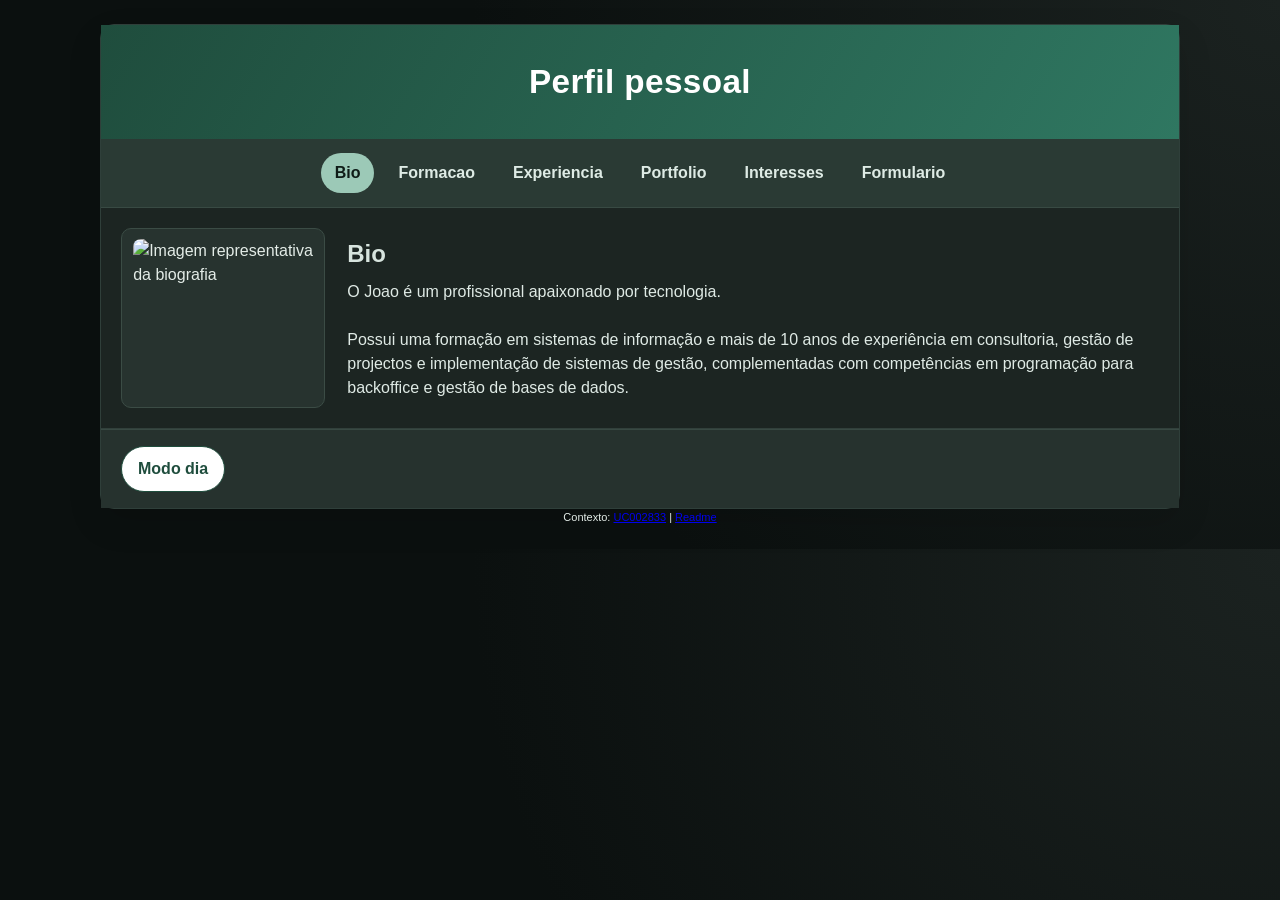
==== index.html @ 09b6e126 "primeiro upload projecto (JTO)" ====
<!DOCTYPE html>
<html lang="pt">
<head>

    <meta name="viewport" content="width=device-width, initial-scale=1.0">
    <meta name=""description" content="Perfil pessoal de um profissional focado no desenvolvimento digital, com interesse em criar experiencias digitais claras, praticas e orientadas para o utilizador.">
    <title>JOAO TOMASIO</title>
    <link rel="stylesheet" href="estilos.css">
    <link rel="icon" type="image/png" sizes="32x32" href="https://picsum.photos/32?random=72">
    <link rel="shortcut icon" type="image/png" href="https://picsum.photos/32?random=72">
</head>
<body>
    <div class="estrutura-principal">   
        <div class="cabecalho">
            <h1>Perfil pessoal</h1>
        </div>

        <div class="menu-nav" role="navigation" aria-label="Navegacao principal">
            <button type="button" class="menu-nav-controlo" id="menu-esquerda" aria-label="Opcao anterior">&#8592;</button>
            <ul>
                <li><a href="#bio">Bio</a></li>
                <li><a href="#formacao">Formacao</a></li>
                <li><a href="#experiencia">Experiencia</a></li>
                <li><a href="#portfolio">Portfolio</a></li>
                <li><a href="#interesses">Interesses</a></li>
                <li><a href="#formulario">Formulario</a></li>
            </ul>
            <button type="button" class="menu-nav-controlo" id="menu-direita" aria-label="Proxima opcao">&#8594;</button>
        </div>

        <div class="conteudos">
            <div id="bio" class="bloco-conteudo ativo">
                <div class="lado-esquerdo">
                    <!-- <img src="https://picsum.photos/260/220?random=12" alt="Imagem representativa da biografia"> -->
                    <img src="img/IMG_3312.jpg" alt="Imagem representativa da biografia">
                </div>
                <div class="lado-direito">
                    <h2>Bio</h2>
                    
                    <p class="jto">O Joao é um profissional apaixonado por tecnologia.</p><BR>
                    <p>    Possui uma formação em sistemas de informação e mais de 10 anos de experiência em consultoria, gestão de projectos e implementação de sistemas de gestão, complementadas com competências em programação para backoffice e gestão de bases de dados.
                    </p>

                    
                 </div>
            </div>

            <div id="formacao" class="bloco-conteudo">
                <div class="lado-esquerdo">
                    <img src="https://picsum.photos/260/220?random=21" alt="Imagem representativa da formacao">
                </div>
                <div class="lado-direito">
                    <h2>Formacao Académica</h2>
                    <p>Informática de gestao pela escola de albergaria-a-velha, nível IV</p>
                    <p>Sistemas de informaçao pela Universidade do Minho, nível V</p>
                     <h2>Formacao profissional </h2> 
                     <p>SAP consultant certificate, modelagem e análise de processos </p>   
                     <p>Formaçao pedagógica de Formadores pela escola Tecla de Guimarães </p>
                        <p>Formaçao em Neuromarketing, pelo IEFP de Aveiro </p>
                        <p>Marketing digital e comercio eletrónico pela plataforma Coursera</p>
                </div>
            </div>

            <div id="experiencia" class="bloco-conteudo">
                <div class="lado-esquerdo">
                    <img src="https://picsum.photos/260/220?random=34" alt="Imagem representativa da experiencia">
                </div>
                <div class="lado-direito">
                    <h2>Experiencia</h2>
                    <p>Resumo profissional, Soft Skills e Hard Skills</p>
                    <h3 class="subtitulo-secao">IS</h3>
                        <p>  Projectos de Implementaçao de ERP com QAD, role Consultor de dados e gestao de projectos</p>
                        <p>Primavera software, Bosch Ovar, Prifer fundiçao, Renolit, Lidl belgium </p>
                    <h3 class="subtitulo-secao">Web</h3>
                    <p>Participaçao em projectos web com enfase em backend, integraçao de dados  e interfaces API.</p>
                    <h3 class="subtitulo-secao">Gestao de Projectos</h3>
                    <p><ul><li>Experiencia em gestao de projectos de implementaçao de sistemas ERP para indústria e serviços.</li>
                    <li>Consultoria em sistemas de informaçao e apoio à decisao </li>
                    <li>Gestao de equipas e optimizaçao de recursos para implementaçao de soluçoes tecnológicas.</li></ul></p>
                    <li>Formaçao de utilizadores</li> 
                      
                </ul></p>
                
                </div>
            </div>

            <div id="portfolio" class="bloco-conteudo">
                <div class="lado-esquerdo">
                    <img src="https://picsum.photos/260/220?random=45" alt="Imagem representativa do portfolio">
                </div>
                <div class="lado-direito">
                    <h2>Portfolio</h2>
                    <p>Colecçao de alguns trabalhos realizados e colaboraçoes </p>
                    
                    
                    <h3 class="subtitulo-secao">Software</h3>
                    <p><ul><li>Aplicaçao para gestao de reservas e de alojamento em unidade hoteleira (projecto HSDC).
                        </li></ul></p>
                     <p> em ambiente local, multiutilizador.<BR>
                        Versao 1 em DbaseIV<BR> Versao 2 em MS Access<BR>
                        Versao 3 com VBA + conexoes SQL<br>
                        datas: V1 1998; V2 2007; V3 2011                  
                    </p>
                    <p><ul><li>Add-on RGPD (projecto HSDC/V3)
                        </li></ul></p>
                     <p> Funcionalidades RGPD para resposta e tratamento de obrigaçoes legais <BR>
                        Validaçao pelo cliente<BR> Registo de permissoes e consentimentos<BR>
                        data: fev/mar 2018
                    </p>
                    <p><ul><li>Add-on SEF (projecto HSDC/V3)
                        </li></ul></p>
                     <p> Funcionalidades de registo de estrangeiros para resposta e tratamento de obrigaçoes legais <BR>
                        Filtragem de dados<BR> Geraçao de relatórios automáticos<BR>
                            Submissao de relatórios em formato PDF e templates SEF.<BR>
                        data: fev/mar 2018
                    </p>
                    <h3 class="subtitulo-secao">Web</h3>
                    <p>(...)<i>vários projectos, com</i></p>
                    <p>Rotinas de suporte backoffice para vários fins</p>
                    <p>gestao de bases de dados</p>
                    
                    <h3 class="subtitulo-secao">ERP</h3>
                    <p>(...)<i>vários projectos, com</i></p>
                    <p>Analise de processos, modelaçao de dados, implementaçao e configuraçao de sistemas, testes end-to-end e Go-live</p>
                    
                </div>
            </div>

            <div id="interesses" class="bloco-conteudo">
                <div class="lado-esquerdo">
                    <img src="https://picsum.photos/260/220?random=58" alt="Imagem representativa dos interesses">
                </div>
                <div class="lado-direito">
                    <h2>Interesses</h2>
                    <p>Interesse em UX, design de interfaces e desenvolvimento de projetos que combinem funcionalidade, tecnologia e comunicacao visual.</p>
                    <p> Está a desenvolvercompetências com ferramentas de IA especializadas em tecnologias web, web design e marketing.</p>
                </div>
            </div>

            <div id="formulario" class="bloco-conteudo">
                <div class="lado-esquerdo">
                    <img src="https://picsum.photos/260/220?random=67" alt="Imagem representativa do formulario">
                </div>
                <div class="lado-direito">
                    <h2>Formulario de contacto</h2>
                    <form class="formulario-contacto" action="#" method="post">
                        <div class="campo">
                            <label for="nome">Nome</label>
                            <input type="text" id="nome" name="nome" required>
                        </div>

                        <div class="campo">
                            <label for="email">Email</label>
                            <input type="email" id="email" name="email" required>
                        </div>

                        <div class="campo formulario-largo">
                            <label for="mensagem">Mensagem</label>
                            <textarea id="mensagem" name="mensagem" rows="5" required></textarea>
                        </div>

                        <div class="formulario-acoes formulario-largo">
                            <button type="submit">Enviar mensagem</button>
                        </div>
                    </form>
                </div>
            </div>
        </div>

        <footer class="rodape">
            <button type="button" id="alternar-tema" aria-pressed="false">Modo noite</button>
        </footer>
    </div>

    <script src="script.js"></script>   
    <div style="text-align: center; font-size: 11px;">
        Contexto: <a href="contexto.html#guiao">UC002833</a>
        | <a href="contexto.html#readme">Readme</a>
    </div>
</body>
</html>
---- estilos.css ----
:root {
    --largura-base: 1080px;
    --cor-fundo: #f3f4ef;
    --cor-container: #ffffff;
    --cor-primaria: #1f4d3d;
    --cor-secundaria: #d6e5dc;
    --cor-texto: #1f1f1f;
    --sombra: 0 14px 34px rgba(0, 0, 0, 0.12);
}

* {
    box-sizing: border-box;
    margin: 0;
    padding: 0;
}

body {
    font-family: "Segoe UI", Tahoma, Geneva, Verdana, sans-serif;
    background: radial-gradient(circle at top right, #e6efe9 0%, var(--cor-fundo) 52%);
    color: var(--cor-texto);
    line-height: 1.5;
    padding: 24px;
}

body.modo-noite {
    background: radial-gradient(circle at top right, #1b2220 0%, #0b100f 58%);
    color: #e3ece7;
}

body.modo-noite .estrutura-principal {
    background-color: #1c2522;
    border-color: #2f3f3a;
}

body.modo-noite .menu-nav {
    background-color: #2a3a34;
    border-bottom-color: #384a43;
}

body.modo-noite .menu-nav a {
    color: #deebe5;
}

body.modo-noite .menu-nav a:hover,
body.modo-noite .menu-nav a:focus {
    background-color: #89b8a5;
    color: #0f1c17;
}

body.modo-noite .menu-nav a.ativo {
    background-color: #9cc9b7;
    color: #0f1c17;
}

body.modo-noite .bloco-conteudo {
    border-bottom-color: #31403b;
}

body.modo-noite .lado-esquerdo {
    background-color: #27332f;
    border-color: #3b4c45;
}

body.modo-noite .lado-direito h2,
body.modo-noite .formulario-contacto label,
body.modo-noite .grupo-radio legend,
body.modo-noite .grupo-checkbox legend {
    color: #d7e4de;
}

body.modo-noite .lado-direito .subtitulo-secao {
    color: #e6f1ec;
}

body.modo-noite .lado-direito,
body.modo-noite .lado-direito p,
body.modo-noite .lado-direito li,
body.modo-noite .opcoes-radio label,
body.modo-noite .opcoes-check label {
    color: #dfeae5;
}

body.modo-noite .grupo-radio,
body.modo-noite .grupo-checkbox {
    background-color: #2b3833;
    border-color: #42554e;
}

body.modo-noite .formulario-contacto input,
body.modo-noite .formulario-contacto select,
body.modo-noite .formulario-contacto textarea {
    background-color: #33423c;
    border-color: #4b5f57;
    color: #edf4f0;
}

body.modo-noite .formulario-contacto input::placeholder,
body.modo-noite .formulario-contacto textarea::placeholder {
    color: #b9c9c1;
}

body.modo-noite .rodape {
    background-color: #26322e;
    border-top-color: #384943;
}

.jto{
    /*gap: 201px;/* gap é a distancia entre os itens, ou seja, a distancia entre o h1 e o h2*/
    /*margin-bottom: 20px;*/
    color: #05583c;
}

.estrutura-principal {
    width: 100%;
    max-width: var(--largura-base);
    margin: 0 auto;
    background-color: var(--cor-container);
    border: 1px solid #e2e2e2;
    border-radius: 14px;
    overflow: visible;
    box-shadow: var(--sombra);
}

.cabecalho {
    padding: 32px;
    text-align: center;
    background: linear-gradient(120deg, var(--cor-primaria), #2f7761);
    color: #ffffff;
}

.cabecalho h1 {
    font-size: clamp(1.5rem, 2.6vw, 2.1rem);
    letter-spacing: 0.4px;
}

.menu-nav {
    background-color: var(--cor-secundaria);
    border-bottom: 1px solid #c3d6cb;
    position: relative;
    z-index: 10;
}

body.menu-fixo .menu-nav {
    position: sticky;
    top: 0;
    z-index: 1000;
}

.menu-nav ul {
    list-style: none;
    display: flex;
    flex-wrap: wrap;
    justify-content: center;
    gap: 10px;
    padding: 14px 16px;
}

.menu-nav a {
    display: inline-block;
    text-decoration: none;
    color: var(--cor-primaria);
    font-weight: 600;
    padding: 8px 14px;
    border-radius: 999px;
    transition: background-color 0.3s ease, color 0.3s ease;
}

.menu-nav a:hover,
.menu-nav a:focus {
    background-color: var(--cor-primaria);
    color: #ffffff;
}

.menu-nav a.ativo {
    background-color: var(--cor-primaria);
    color: #ffffff;
}

.menu-nav-controlo {
    display: none;
    border: 1px solid #1f4d3d;
    border-radius: 999px;
    width: 38px;
    height: 38px;
    background-color: #ffffff;
    color: #1f4d3d;
    font-size: 20px;
    line-height: 1;
    cursor: pointer;
}

body.modo-noite .menu-nav-controlo {
    background-color: #2d3d37;
    border-color: #4d655c;
    color: #e3ece7;
}

.conteudos {
    display: flex;
    flex-direction: column;
}

.rodape {
    display: flex;
    justify-content: flex-start;
    align-items: center;
    padding: 16px 20px;
    border-top: 1px solid #e2e2e2;
    background-color: #f8faf9;
}

#alternar-tema {
    border: 1px solid #1f4d3d;
    border-radius: 999px;
    padding: 10px 16px;
    font: inherit;
    font-weight: 700;
    background-color: #ffffff;
    color: #1f4d3d;
    cursor: pointer;
    transition: background-color 0.25s ease, color 0.25s ease, transform 0.2s ease;
}

#alternar-tema:hover,
#alternar-tema:focus {
    background-color: #1f4d3d;
    color: #ffffff;
    transform: translateY(-1px);
}

.bloco-conteudo {
    display: none;
    gap: 18px;
    padding: 20px;
    border-bottom: 1px solid #ececec;
    scroll-margin-top: 12px;
}

.bloco-conteudo.ativo {
    display: flex;
}

.bloco-conteudo:last-child {
    border-bottom: none;
}

.lado-esquerdo {
    width: 20%;
    min-width: 160px;
    display: flex;
    align-items: flex-start;
    justify-content: center;
    background-color: #f7faf8;
    border: 1px solid #e3ece7;
    border-radius: 10px;
    padding: 10px;
}

.lado-esquerdo img {
    width: 100%;
    max-width: 180px;
    height: auto;
    border-radius: 8px;
    object-fit: cover;
}

.lado-direito {
    width: 80%;
    padding: 8px 4px;
}

.conteudo-largura-total {
    width: 100%;
}

.lista-sem-marcadores {
    list-style: none;
    padding-left: 0;
}

.lado-direito h2 {
    margin-bottom: 8px;
    color: #183b2f;
}

.lado-direito .subtitulo-secao {
    margin-top: 14px;
    margin-bottom: 8px;
    color: #1f4d3d;
}

.formulario-contacto {
    display: grid;
    grid-template-columns: repeat(2, minmax(0, 1fr));
    gap: 14px 16px;
    margin-top: 8px;
}

.campo {
    display: flex;
    flex-direction: column;
    gap: 6px;
}

.grupo-radio {
    border: 1px solid #c9d8cf;
    border-radius: 10px;
    padding: 10px 12px 12px;
}

.grupo-radio legend {
    padding: 0 6px;
    font-weight: 600;
    color: #23483a;
}

.grupo-checkbox {
    border: 1px solid #c9d8cf;
    border-radius: 10px;
    padding: 10px 12px 12px;
}

.grupo-checkbox legend {
    padding: 0 6px;
    font-weight: 600;
    color: #23483a;
}

.opcoes-radio {
    display: flex;
    flex-wrap: wrap;
    gap: 14px;
    margin-top: 2px;
}

.opcoes-radio label {
    display: inline-flex; /* Permite alinhar o texto e o input verticalmente */
    align-items: center;
    gap: 8px;
    font-weight: 500;
    color: var(--cor-texto);
}

.opcoes-radio input {
    accent-color: var(--cor-primaria);
}

.opcoes-check {
    display: flex;
    flex-wrap: wrap;
    gap: 14px;
    margin-top: 2px;
}

.opcoes-check label {
    display: inline-flex;
    align-items: center;
    gap: 8px;
    font-weight: 500;
    color: var(--cor-texto);
}

.opcoes-check input {
    accent-color: var(--cor-primaria);
}

.formulario-largo {
    grid-column: 1 / -1;
}

.formulario-contacto label {
    font-weight: 600;
    color: #23483a;
}

.formulario-contacto input,
.formulario-contacto select,
.formulario-contacto textarea {
    width: 100%;
    border: 1px solid #c9d8cf;
    border-radius: 10px;
    padding: 11px 12px;
    font: inherit;
    background-color: #ffffff;
    color: inherit;
    transition: border-color 0.2s ease, box-shadow 0.2s ease;
}

.formulario-contacto textarea {
    resize: vertical;
    min-height: 140px;
}

.formulario-contacto input:focus,
.formulario-contacto select:focus,
.formulario-contacto textarea:focus {
    outline: none;
    border-color: var(--cor-primaria);
    box-shadow: 0 0 0 3px rgba(31, 77, 61, 0.12);
}

.formulario-acoes {
    display: flex;
    justify-content: flex-end;
}

.formulario-acoes button {
    border: none;
    border-radius: 999px;
    padding: 12px 20px;
    background: linear-gradient(120deg, var(--cor-primaria), #2f7761);
    color: #ffffff;
    font-weight: 700;
    cursor: pointer;
    transition: transform 0.2s ease, box-shadow 0.2s ease;
    box-shadow: 0 10px 22px rgba(31, 77, 61, 0.18);
}

.formulario-acoes button:hover,
.formulario-acoes button:focus {
    transform: translateY(-1px);
    box-shadow: 0 14px 28px rgba(31, 77, 61, 0.22);
}

@media (max-width: 1140px) {
    .estrutura-principal {
        max-width: 96vw;
    }
}

@media (max-width: 760px) {
    body {
        padding: 14px;
    }

    .menu-nav {
        display: flex;
        align-items: center;
        justify-content: center;
        gap: 8px;
        padding: 10px 12px;
        touch-action: pan-y;
    }

    .menu-nav ul {
        flex: 1;
        justify-content: center;
        padding: 0;
        gap: 0;
    }

    .menu-nav li {
        display: none;
    }

    .menu-nav li.menu-item-visivel {
        display: block;
    }

    .menu-nav a {
        min-width: 150px;
        text-align: center;
    }

    .menu-nav-controlo {
        display: inline-flex;
        align-items: center;
        justify-content: center;
    }

    .menu-nav-controlo[hidden] {
        display: none;
    }

    .bloco-conteudo {
        flex-direction: column;
    }

    .lado-esquerdo,
    .lado-direito {
        width: 100%;
    }

    .lado-esquerdo {
        min-width: 0;
    }

    .formulario-contacto {
        grid-template-columns: 1fr;
    }
    .lado-esquerdo img {
     
    max-width: 100px;
    height: auto;

}
}

body.pagina-contexto {
    margin: 0;
    padding: 0;
    font-family: Arial, sans-serif;
    background: #f4f4f4;
}

body.pagina-contexto.modo-noite {
    background: #0f1413;
    color: #e3ece7;
}

.pagina-contexto header {
    background: #1f2937;
    color: #fff;
    padding: 14px 18px;
}

body.pagina-contexto.modo-noite header {
    background: #1b2421;
    border-bottom: 1px solid #2f3f3a;
}

.pagina-contexto nav a {
    color: #fff;
    text-decoration: none;
    margin-right: 16px;
    font-weight: 600;
}

.pagina-contexto nav a:hover {
    text-decoration: underline;
}

.pagina-contexto .wrapper {
    padding: 12px;
}

body.pagina-contexto.modo-noite .wrapper {
    background: #0f1413;
}

.pagina-contexto iframe {
    width: 100%;
    height: calc(100vh - 90px);
    border: 1px solid #d1d5db;
    background: #fff;
}

body.pagina-contexto.modo-noite iframe {
    border-color: #33443e;
    background: #15201c;
}
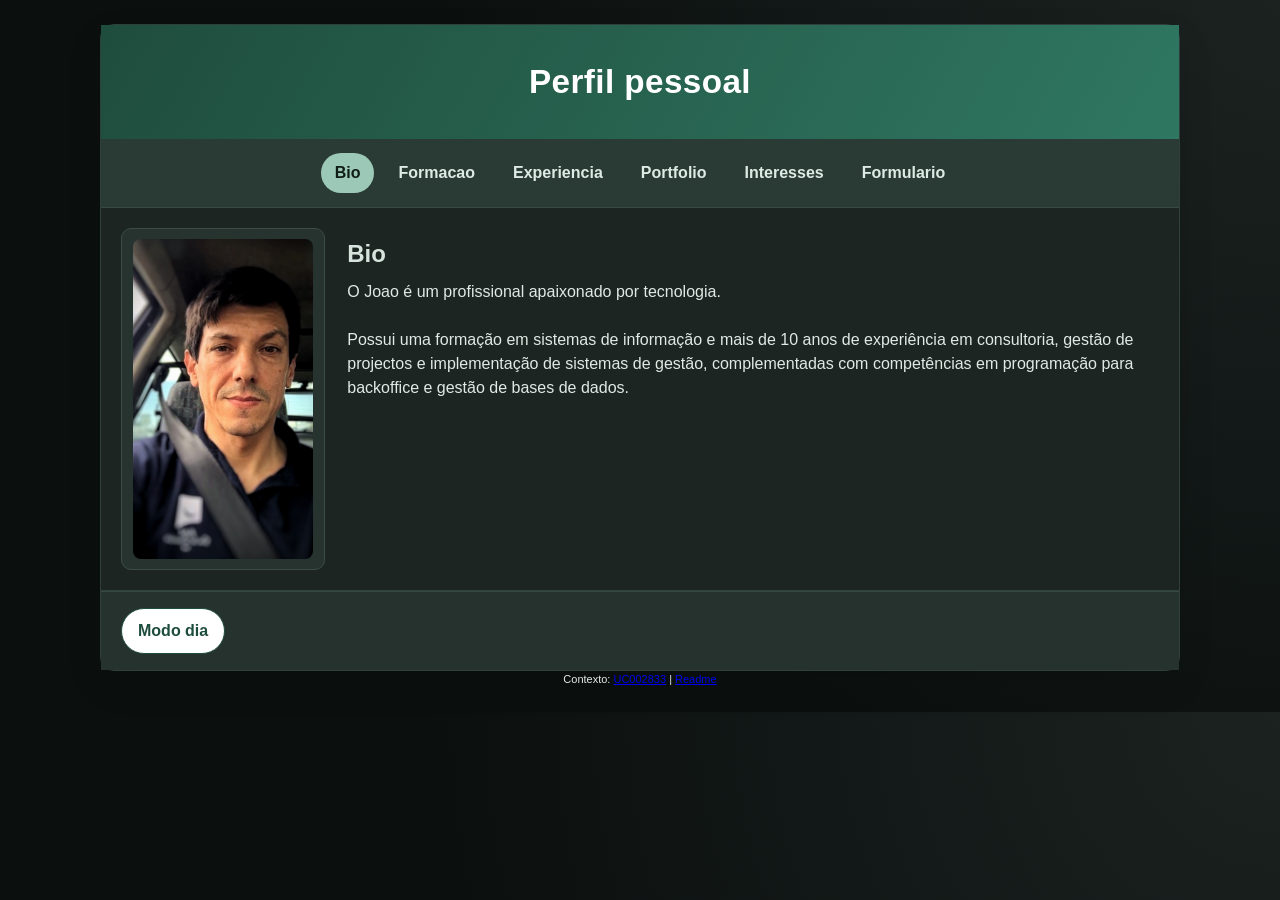
==== commit 17913e16: "new image" ====
--- a/index.html
+++ b/index.html
@@ -32,7 +32,7 @@
             <div id="bio" class="bloco-conteudo ativo">
                 <div class="lado-esquerdo">
                     <!-- <img src="https://picsum.photos/260/220?random=12" alt="Imagem representativa da biografia"> -->
-                    <img src="img/IMG_3312.jpg" alt="Imagem representativa da biografia">
+                    <img src="img/IMG_3312_b.jpg" alt="Imagem representativa da biografia">
                 </div>
                 <div class="lado-direito">
                     <h2>Bio</h2>
@@ -72,7 +72,7 @@
                         <p>  Projectos de Implementaçao de ERP com QAD, role Consultor de dados e gestao de projectos</p>
                         <p>Primavera software, Bosch Ovar, Prifer fundiçao, Renolit, Lidl belgium </p>
                     <h3 class="subtitulo-secao">Web</h3>
-                    <p>Participaçao em projectos web com enfase em backend, integraçao de dados  e interfaces API.</p>
+                    <p>Participaçao em projectos web com enfase em backoffice   , integraçao de dados  e interfaces API.</p>
                     <h3 class="subtitulo-secao">Gestao de Projectos</h3>
                     <p><ul><li>Experiencia em gestao de projectos de implementaçao de sistemas ERP para indústria e serviços.</li>
                     <li>Consultoria em sistemas de informaçao e apoio à decisao </li>
@@ -121,7 +121,10 @@
                     
                     <h3 class="subtitulo-secao">ERP</h3>
                     <p>(...)<i>vários projectos, com</i></p>
-                    <p>Analise de processos, modelaçao de dados, implementaçao e configuraçao de sistemas, testes end-to-end e Go-live</p>
+                    <p>Analise de processos, modelaçao de dados, implementaçao e configuraçao de sistemas, Formaçao de utilizadores</p>
+                    <p>&nbsp;</p><p><i>Projecto mais recente</i></p>
+                    <p>Implementaçao ERP Prifer fundiçao, com metodologia Effective On Board; 
+                         Process mapping, Data requirements, modelaçao dimensional, test & acceptance; ciclos end-to-end e Go-live</p>
                     
                 </div>
             </div>
@@ -132,8 +135,15 @@
                 </div>
                 <div class="lado-direito">
                     <h2>Interesses</h2>
-                    <p>Interesse em UX, design de interfaces e desenvolvimento de projetos que combinem funcionalidade, tecnologia e comunicacao visual.</p>
-                    <p> Está a desenvolvercompetências com ferramentas de IA especializadas em tecnologias web, web design e marketing.</p>
+                    <h3 class="subtitulo-secao">Pessoal</h3>
+                    <p>Familia, passeios e viagens</p>
+                    <p>Animais de estimação</p>
+                    <p>Desportos de endurance</p>
+                    <p> Bricolagem e jardinagem em contexto doméstico</p>
+                    <h3 class="subtitulo-secao">Profissional</h3>
+                    <p>UX, design de interfaces e desenvolvimento de projetos que combinem funcionalidade, tecnologia e comunicacao visual.</p>
+                    <p> Está a desenvolver competências com ferramentas de IA vocacionadas em tecnologias web, web design e marketing.</p>
+                    
                 </div>
             </div>
 
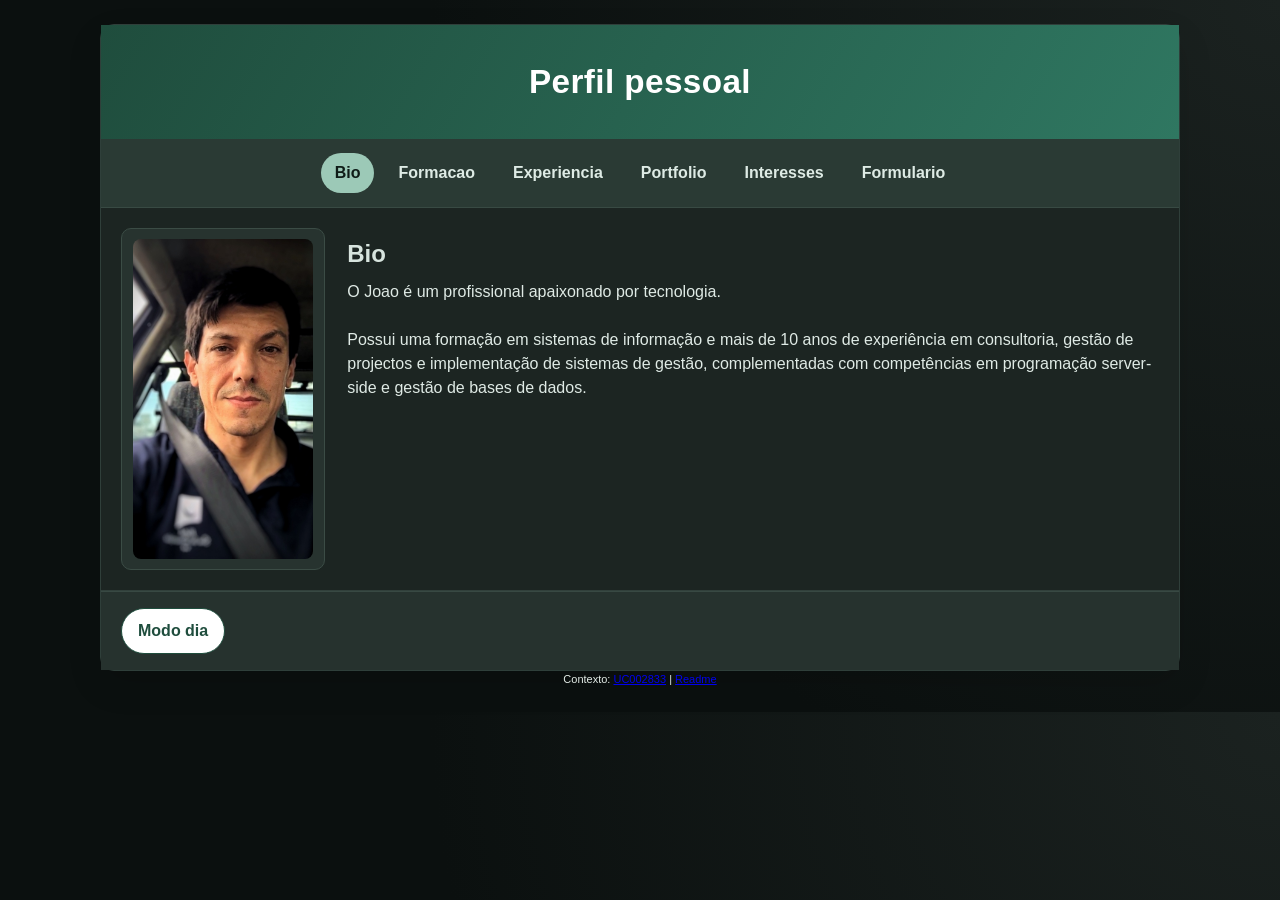
==== commit 081ff9cb: "modo tema aplicar condiçoes" ====
--- a/index.html
+++ b/index.html
@@ -4,7 +4,7 @@
 
     <meta name="viewport" content="width=device-width, initial-scale=1.0">
     <meta name=""description" content="Perfil pessoal de um profissional focado no desenvolvimento digital, com interesse em criar experiencias digitais claras, praticas e orientadas para o utilizador.">
-    <title>JOAO TOMASIO</title>
+    <title>JOAO TOMÁSIO</title>
     <link rel="stylesheet" href="estilos.css">
     <link rel="icon" type="image/png" sizes="32x32" href="https://picsum.photos/32?random=72">
     <link rel="shortcut icon" type="image/png" href="https://picsum.photos/32?random=72">
@@ -38,7 +38,7 @@
                     <h2>Bio</h2>
                     
                     <p class="jto">O Joao é um profissional apaixonado por tecnologia.</p><BR>
-                    <p>    Possui uma formação em sistemas de informação e mais de 10 anos de experiência em consultoria, gestão de projectos e implementação de sistemas de gestão, complementadas com competências em programação para backoffice e gestão de bases de dados.
+                    <p>    Possui uma formação em sistemas de informação e mais de 10 anos de experiência em consultoria, gestão de projectos e implementação de sistemas de gestão, complementadas com competências em programação server-side e gestão de bases de dados.
                     </p>
 
                     
@@ -67,10 +67,10 @@
                 </div>
                 <div class="lado-direito">
                     <h2>Experiencia</h2>
-                    <p>Resumo profissional, Soft Skills e Hard Skills</p>
+                    <p>Resumo profissional, incluir aqui Soft Skills e Hard Skills</p>
                     <h3 class="subtitulo-secao">IS</h3>
                         <p>  Projectos de Implementaçao de ERP com QAD, role Consultor de dados e gestao de projectos</p>
-                        <p>Primavera software, Bosch Ovar, Prifer fundiçao, Renolit, Lidl belgium </p>
+                        <p>Primavera software, Bosch Ovar, Prifer fundiçao, Renolit, Lidl belgium, Asteelflash europe </p>
                     <h3 class="subtitulo-secao">Web</h3>
                     <p>Participaçao em projectos web com enfase em backoffice   , integraçao de dados  e interfaces API.</p>
                     <h3 class="subtitulo-secao">Gestao de Projectos</h3>
@@ -117,13 +117,14 @@
                     <h3 class="subtitulo-secao">Web</h3>
                     <p>(...)<i>vários projectos, com</i></p>
                     <p>Rotinas de suporte backoffice para vários fins</p>
+                    <p>Programaçao server-side</p>
                     <p>gestao de bases de dados</p>
                     
                     <h3 class="subtitulo-secao">ERP</h3>
                     <p>(...)<i>vários projectos, com</i></p>
                     <p>Analise de processos, modelaçao de dados, implementaçao e configuraçao de sistemas, Formaçao de utilizadores</p>
                     <p>&nbsp;</p><p><i>Projecto mais recente</i></p>
-                    <p>Implementaçao ERP Prifer fundiçao, com metodologia Effective On Board; 
+                    <p>Implementaçao ERP Asteelflash europe project for Lean manufacturing & supply chain, com metodologia Effective On Board ; 
                          Process mapping, Data requirements, modelaçao dimensional, test & acceptance; ciclos end-to-end e Go-live</p>
                     
                 </div>
@@ -142,7 +143,7 @@
                     <p> Bricolagem e jardinagem em contexto doméstico</p>
                     <h3 class="subtitulo-secao">Profissional</h3>
                     <p>UX, design de interfaces e desenvolvimento de projetos que combinem funcionalidade, tecnologia e comunicacao visual.</p>
-                    <p> Está a desenvolver competências com ferramentas de IA vocacionadas em tecnologias web, web design e marketing.</p>
+                    <p> Está a desenvolver competências com ferramentas de IA vocacionadas para tecnologias web, web design e marketing.</p>
                     
                 </div>
             </div>
--- a/estilos.css
+++ b/estilos.css
@@ -1,3 +1,4 @@
+/* Estilos para o projeto de perfil pessoal JTO */
 :root {
     --largura-base: 1080px;
     --cor-fundo: #f3f4ef;
@@ -429,8 +430,26 @@
 }
 
 @media (max-width: 760px) {
+    html {
+        height: 100%;
+    }
+
     body {
         padding: 14px;
+        height: 100vh;
+        display: flex;
+        flex-direction: column;
+    }
+
+    .estrutura-principal {
+        flex: 1;
+        display: flex;
+        flex-direction: column;
+        overflow: visible;
+    }
+
+    .conteudos {
+        flex: 1;
     }
 
     .menu-nav {
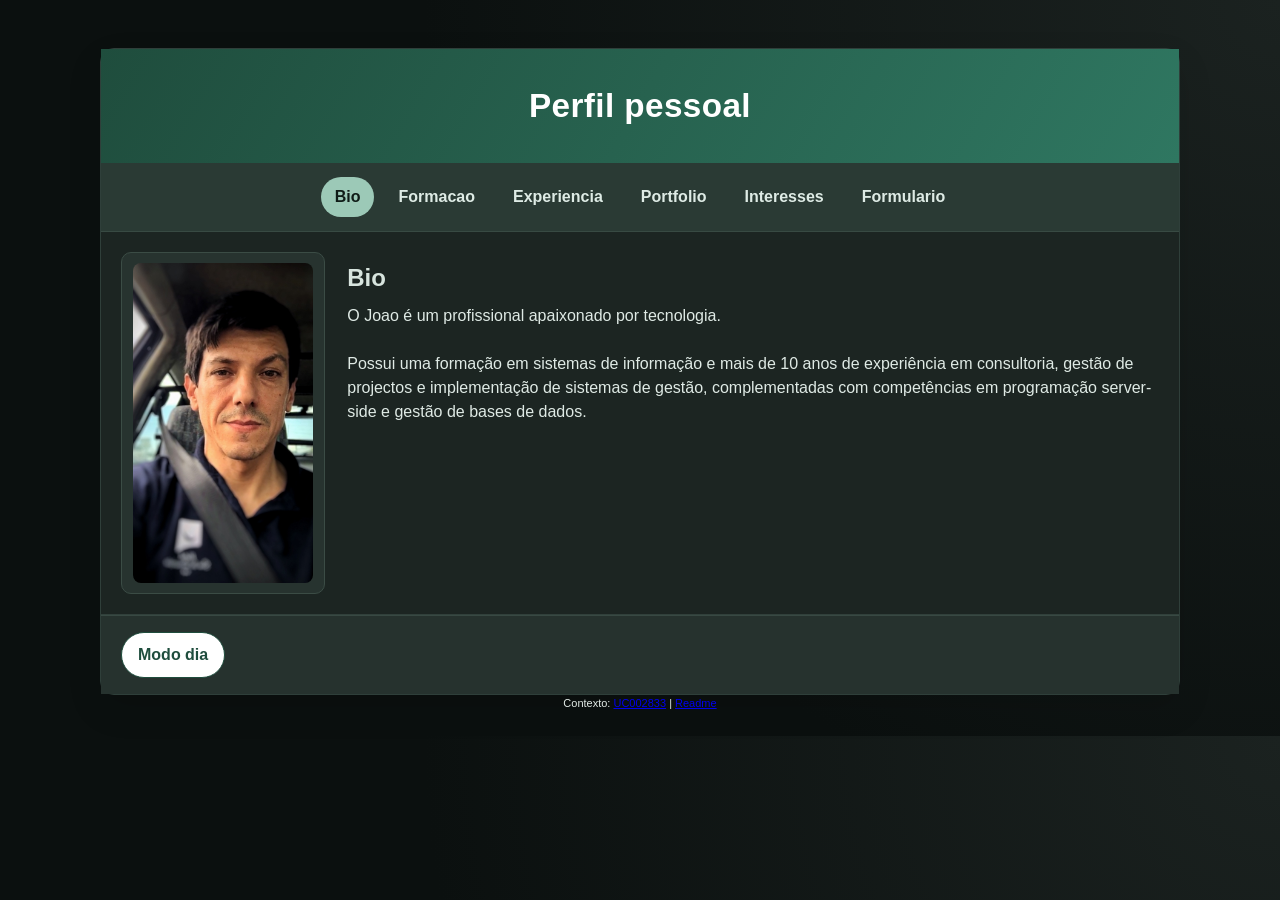
==== commit 57deda25: "verificaçoes e afinaçoes .js; inserir algum conteudo nas páginas" ====
--- a/index.html
+++ b/index.html
@@ -1,6 +1,6 @@
 <!DOCTYPE html>
 <html lang="pt">
-<head>
+<head>&nbsp;
 
     <meta name="viewport" content="width=device-width, initial-scale=1.0">
     <meta name=""description" content="Perfil pessoal de um profissional focado no desenvolvimento digital, com interesse em criar experiencias digitais claras, praticas e orientadas para o utilizador.">
@@ -115,13 +115,13 @@
                         data: fev/mar 2018
                     </p>
                     <h3 class="subtitulo-secao">Web</h3>
-                    <p>(...)<i>vários projectos, com</i></p>
+                    <p>(...)<i>listar principais projectos sobre</i></p>
                     <p>Rotinas de suporte backoffice para vários fins</p>
                     <p>Programaçao server-side</p>
                     <p>gestao de bases de dados</p>
                     
                     <h3 class="subtitulo-secao">ERP</h3>
-                    <p>(...)<i>vários projectos, com</i></p>
+                    <p>(...)<i>listar principais projectos sobre</i></p>
                     <p>Analise de processos, modelaçao de dados, implementaçao e configuraçao de sistemas, Formaçao de utilizadores</p>
                     <p>&nbsp;</p><p><i>Projecto mais recente</i></p>
                     <p>Implementaçao ERP Asteelflash europe project for Lean manufacturing & supply chain, com metodologia Effective On Board ; 
--- a/estilos.css
+++ b/estilos.css
@@ -568,3 +568,4 @@
     border-color: #33443e;
     background: #15201c;
 }
+/* Fim do css */
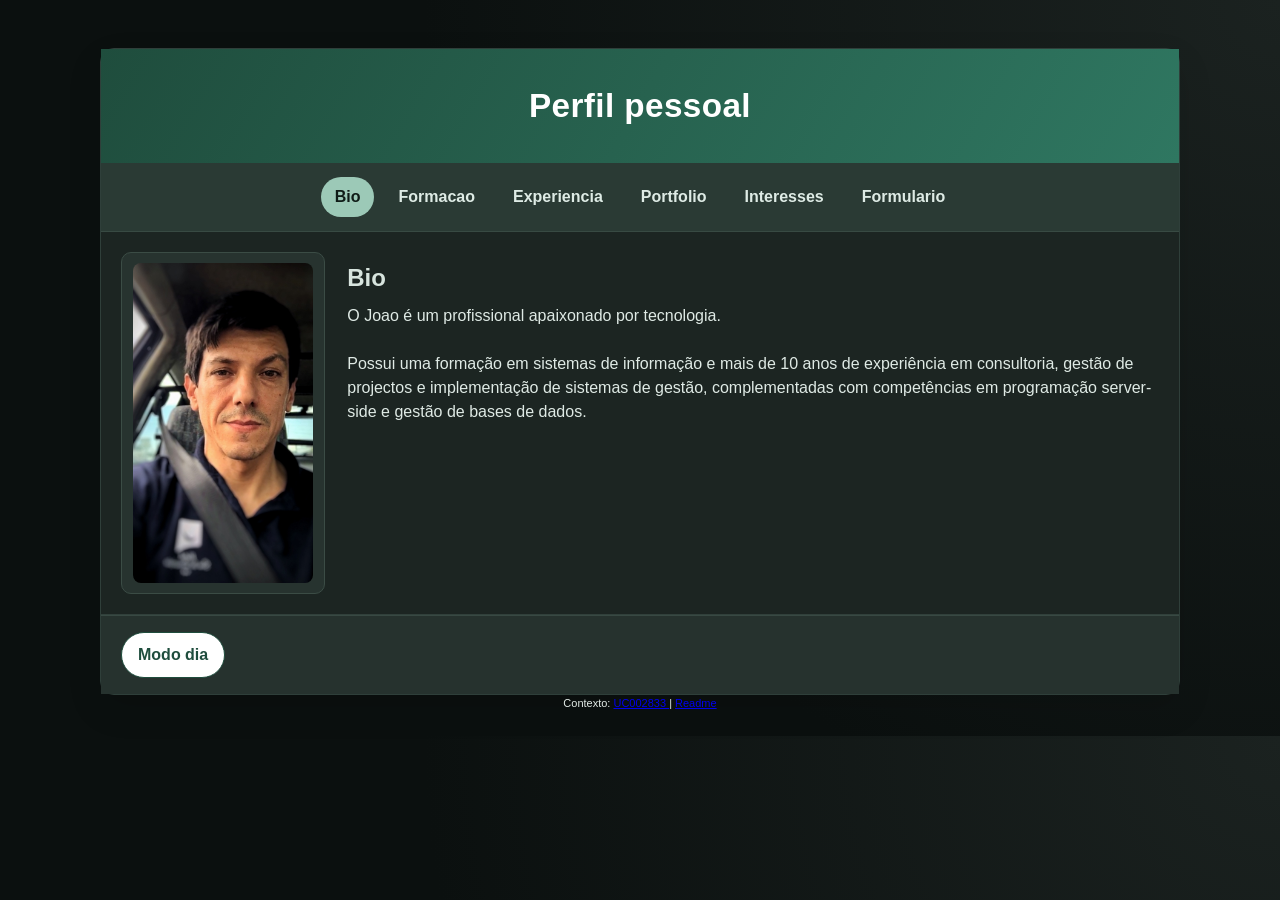
==== commit 9617a338: "index ok" ====
--- a/index.html
+++ b/index.html
@@ -185,7 +185,7 @@
 
     <script src="script.js"></script>   
     <div style="text-align: center; font-size: 11px;">
-        Contexto: <a href="contexto.html#guiao">UC002833</a>
+        Contexto: <a href="contexto.html#guiao">UC002833 </a>
         | <a href="contexto.html#readme">Readme</a>
     </div>
 </body>
